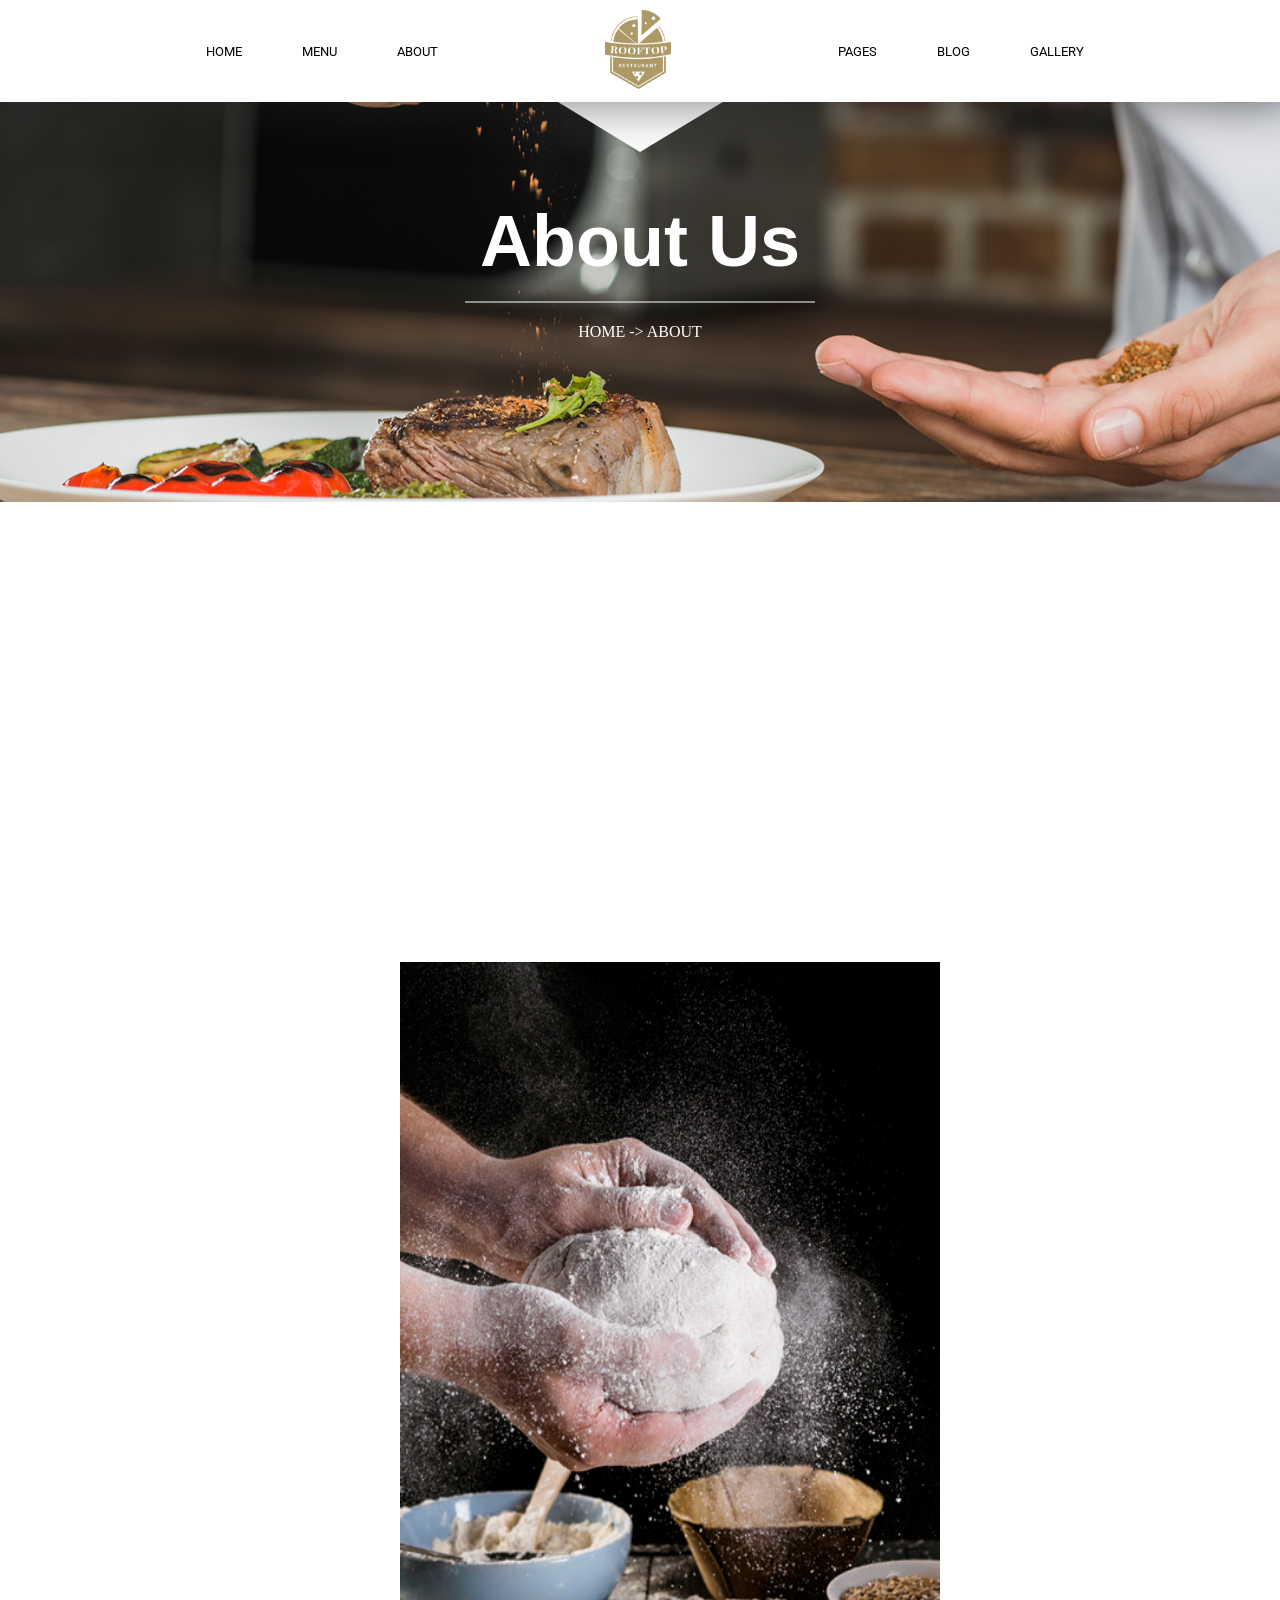
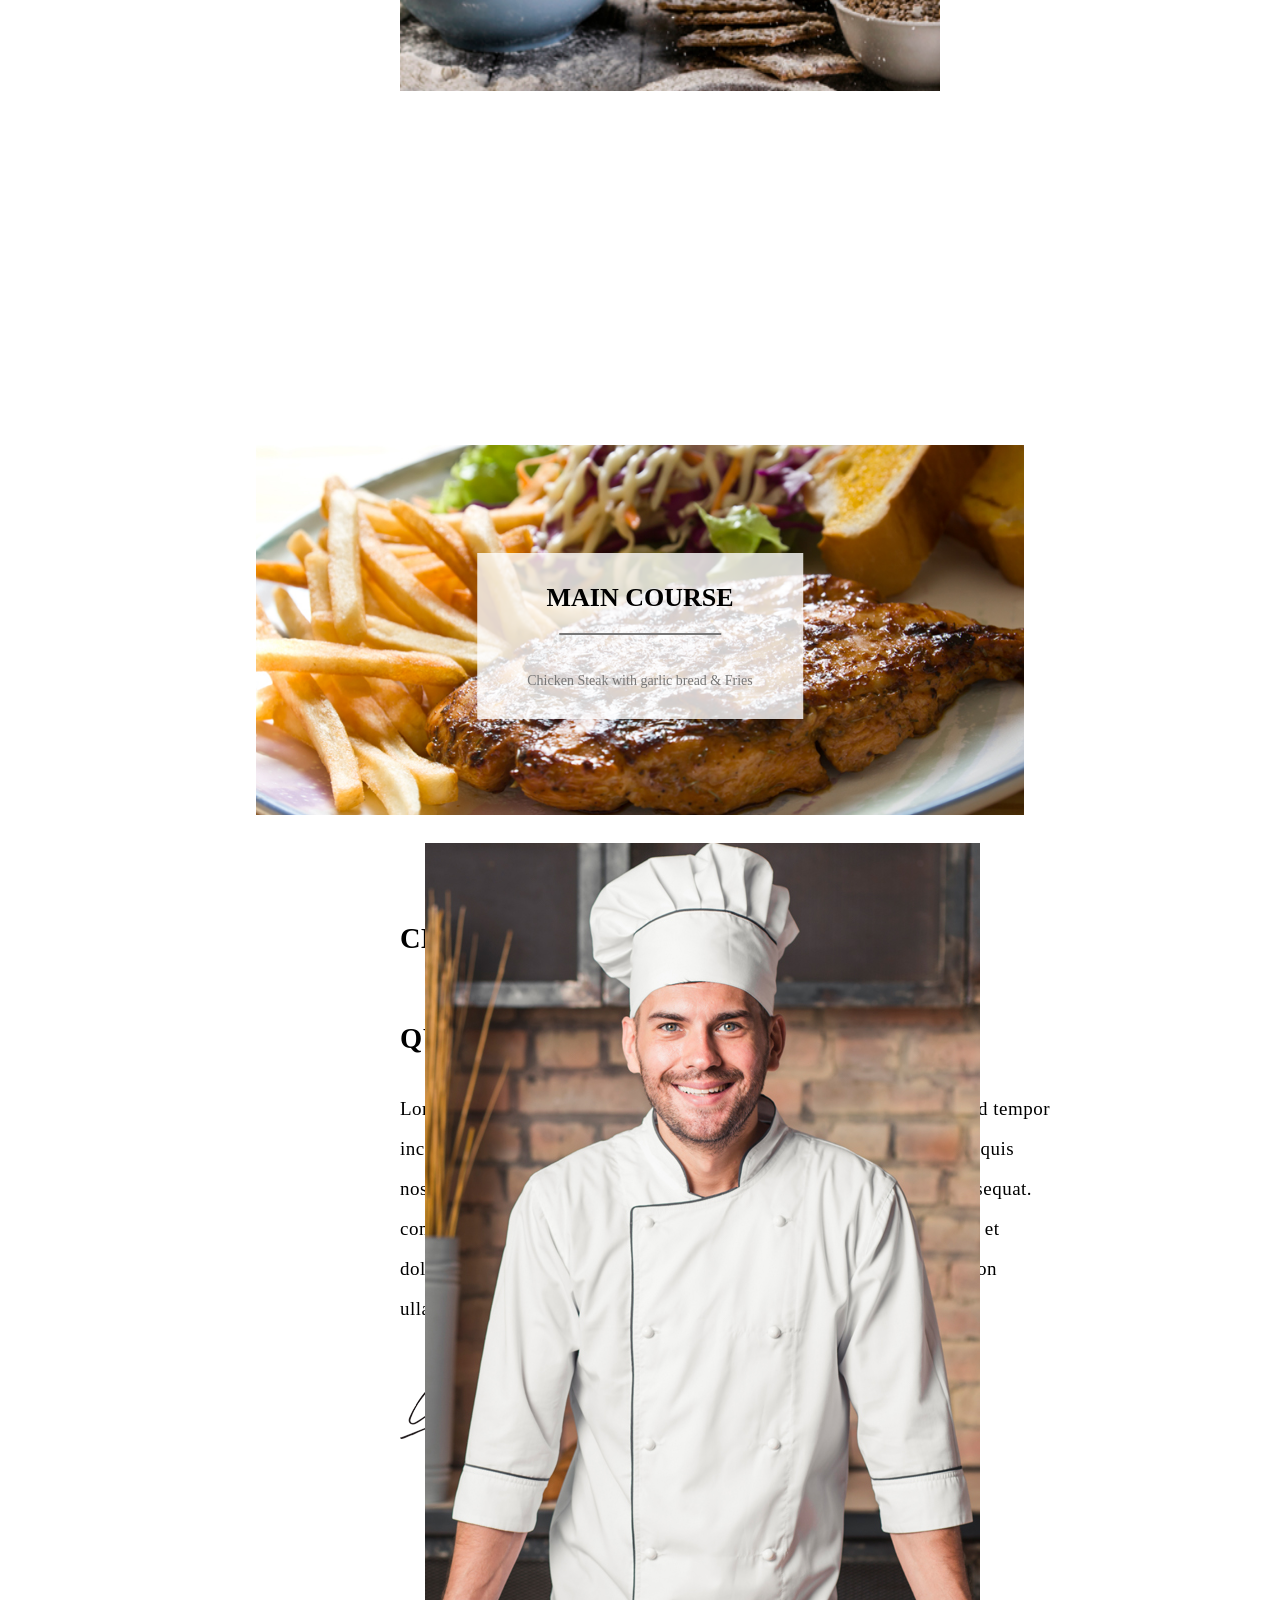
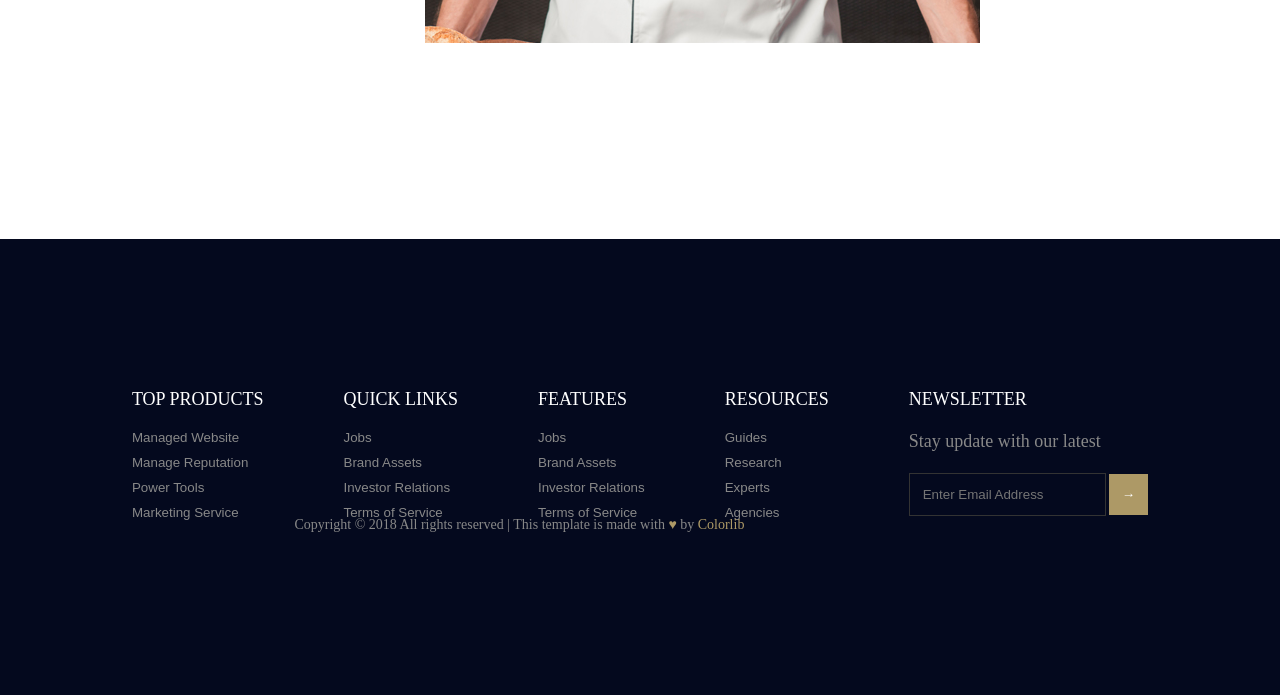
==== Main/about.html @ 769578d3 "Finalização do projeto" ====
<!DOCTYPE html>
<html lang="pt-br">
<head>
    <meta charset="UTF-8">
    <link rel="preconnect" href="https://fonts.googleapis.com">
    <link rel="preconnect" href="https://fonts.gstatic.com" crossorigin>
    <link href="https://fonts.googleapis.com/css2?family=Playfair:ital,opsz,wght@0,5..1200,300..900;1,5..1200,300..900&display=swap" rel="stylesheet">
    <link rel="preconnect" href="https://fonts.googleapis.com">
    <link rel="preconnect" href="https://fonts.gstatic.com" crossorigin>
    <link href="https://fonts.googleapis.com/css2?family=Roboto:ital,wght@0,100..900;1,100..900&display=swap" rel="stylesheet">
    <link rel="preconnect" href="https://fonts.googleapis.com">
    <link rel="preconnect" href="https://fonts.gstatic.com" crossorigin>
    <link href="https://fonts.googleapis.com/css2?family=Playfair+Display:ital,wght@0,400..900;1,400..900&display=swap" rel="stylesheet">
    <meta name="viewport" content="width=device-width, initial-scale=1.0">
    <title>Rooftop Restaurant</title>
    <link rel="stylesheet" href="about.css">
</head>
<body>

    <header>
        <li><a href="index.html" class="logoa">HOME</a></li>
        <li><a href="menu.html" class="logoa">MENU</a></li>
        <li><a href="about.html" class="logoa">ABOUT</a></li>
        <li id="listLogo"><img class="logo" src="../Imgs/logo.png" alt="logo"></li>
        <li><a href="pages.html" class="logoa">PAGES</a></li>
        <li><a href="blog.html" class="logoa">BLOG</a></li>
        <li><a href="gallery.html" class="logoa">GALLERY</a></li>
    </header>

    <section id="rooftop">
    <div class="txtImg">
    <h1 class="Rooftop">About Us</h1>
    <hr class="linhaBranca">
    <p>HOME -> ABOUT</p>
    </div>
    </section>

    <div class="c01">
    <section class="imagens">
        <img class="massa" src="../Imgs/massa.jpg" alt="massa">
    </section>


    <section class="book">

        <h1>About <br>
            Rooftop <br>
            Dinning</h1>

        <div class="Lorem"> <br>
            Lorem ipsum dolor sit amet, consectetur <br>
            adipisicing elit, sed do eiusmod tempor <br>
            incididunt ut labore et dolore magna nostrud <br>
            aliqua. Ut enim ad minim veniam, quis <br>
            nostrud exercitation ullamco laboris nisi <br>
            ut aliquip ex ea commodo consequat. <br>
        </div>
      </section>
      </div>

    <section class="carrossel">
  <img src="../Imgs/callaction-bg.jpg" class="imgcarroceu">

   <div class="textofoto2">
      <h1>MAIN COURSE</h1>
      <hr> <br>
      <p>Chicken Steak with garlic bread & Fries</p>
    </div>
  </section>

   <section class="textChef">
    <h1 class="chefs">CHEF'S <br>QUOTES</h1>
    <p class="chefsp">Lorem ipsum dolor sit amet, consectetur adipisicing elit, sed do eiusmod tempor incididunt ut labore et dolore magna aliqua. Ut enim ad minim veniam, quis nostrud exercitation ullamco laboris nisi ut aliquip ex ea commodo consequat. consectetur adipisicing elit, sed do eiusmod tempor incididunt ut labore et dolore magna aliqua. Ut enim ad minim veniam, quis nostrud exercitation ullamco laboris nisi ut aliquip ex ea commodo consequat. Quotes</p>
  </section>
  
  <img  class="signature"  src="../Imgs/signature.png" alt="Signature">
  <p class="chef"><img    src="../Imgs/chefs-quotes.jpg" alt="Chef"></p>

     <div class="rodape">

  <div>
    <div class="TOP">TOP PRODUCTS</div>
    <div class="textoTOP">
      <button>Managed Website</button>
      <button>Manage Reputation</button>
      <button>Power Tools</button>
      <button>Marketing Service</button>
    </div>
  </div>

  <div>
    <div class="quick">QUICK LINKS</div>
    <div class="textoquick">
      <button>Jobs</button>
      <button>Brand Assets</button>
      <button>Investor Relations</button>
      <button>Terms of Service</button>
    </div>
  </div>

  <div>
    <div class="features">FEATURES</div>
    <div class="textofeatures">
      <button>Jobs</button>
      <button>Brand Assets</button>
      <button>Investor Relations</button>
      <button>Terms of Service</button>
    </div>
  </div>

  <div>
    <div class="resources">RESOURCES</div>
    <div class="textoresources">
      <button>Guides</button>
      <button>Research</button>
      <button>Experts</button>
      <button>Agencies</button>
    </div>
  </div>


    <div class="newsletter">NEWSLETTER <br> <br>
       <p>Stay update with our latest</p> <br>
       <input placeholder="Enter Email Address"> <button>→</button>
    </div>

  <div class="textorodape">
      Copyright © 2018 All rights reserved | This template is made with 
     <span>♥</span> by <a> Colorlib</a>
   </div>
  </div>


 </body>
---- Main/about.css ----
*{
    padding: 0%;
    margin: 0%;
}
li{
    list-style: none;
    font-style: bold;

}

header{
    text-align: center;
    padding: 10px 0px;
    font-family: 'roboto', sans-serif;
    font-style: bold;
    flex-direction: row;
    display: flex;
    font-size: 13px;
    padding: 10px 0px;
    align-items: center;
    justify-content: center;
    padding-left: 10px;
    gap:60px;
    position: sticky;
    top: 0;
    background-color: white;
    z-index: 999;
    box-shadow: #24242486 0 5px 50px;
}

#listLogo {
    width: 22%;
}

.logo{
    height: 79.38px;
    width: 66.81px;
}

.logoa{
    text-decoration: none;
    color: black;
}

.logoa:hover{
    color: #ad9966;
}

#rooftop{
    background-image: url("../Imgs/banner-bg.png");
    background-position: center;
    background-repeat: no-repeat;
    background-position: center top;
    width: 100%;
    height: 840px;
    position: static;

}

.txtImg{        
    text-align: center;
    color: white;
    position: absolute;
    left: 50%;
    top: 30%;
    transform: translate(-50%, -50%);
}

.Rooftop{
    font-size: 72px;
    font-family: " Playfair Display", sans-serif;
}

.textp{
    font-size: 18px;
    font-family: 'roboto', sans-serif;
}

.linhaBranca{
    margin: 20px auto;
    width: 350px;
    border-width: 0.5px 0 0 0;
    border-style: solid;
    border-color: white;
}

.massa{
    height: 729px;
    width: 540px;
    margin-top: 20px;
    margin-left: 400px;

}

.book{
    margin-top: 10px;
    font-size: 30px;
    position: absolute;
    text-align: left;
    margin-left: 1300px;
    margin-bottom: 450px;
}

.Lorem{
    font-size: 22px;
    font-family: 'roboto', sans-serif;
}
.c01{
    display: flex;
}

.carrossel { 
             position: relative;
             width: 60%;
             margin: auto;
             margin-top: 350px;}

.imgcarroceu {  width: 100%;
                height: 370px;
                object-fit: cover;
                margin-bottom: 50px;
            }

.textofoto2 { position: absolute;
              top: 45%;
              left: 50%;
              transform: translate(-50%, -50%);
              text-align: center;
              background: rgba(255, 255, 255, 0.8);
              padding: 30px 50px;}

.textofoto2 h1 { font-size: 26px;
                 font-family: 'Times New Roman', Times, serif;}

.textofoto2 hr { margin: 20px auto;
                 width: 160px;
                 border: 1px solid #777777
                 }


.textofoto2 p { font-size: 14px;
                 font-family: 'Times New Roman', Times, serif;
                 color: #777777;
                 }
             
.textChef {
        font-size: 19px;
        margin-top: 20px;
        width: 650px;
        margin-left: 400px;
        letter-spacing: 0.5px;
        line-height: 40px;
}

.chefs{
        text-align: left;
        line-height: 100px;
}

.chefsp {
        margin-bottom: 40px;
}

.signature{
        margin-left: 400px;
}

.chef {
        text-align: right;
        margin-top: -600px;
        margin-right: 300px;
}

.rodape {
  background-color: #04091e;
  padding: 150px 0;
  margin-top: 15%;
  display: flex;
  justify-content: center;
  gap: 80px;}


.TOP,
.quick,
.features,
.resources,
.newsletter {
  font-size: 18px;
  color: white;
  margin-bottom: 20px;}

.textoTOP,
.textoquick,
.textofeatures,
.textoresources,
.textonewsletter {
  color: #888;
  font-size: 14px;}

button {
  background: none;
  border: none;
  color: #888;
  cursor: pointer;
  display: block;
  margin-bottom: 10px;
}

button:hover {
  color: #ad9966;
}

.textorodape {
  position: absolute;
  color: #888;
  font-size: 14px;
  margin-top: 10%;
  left: 23%;
}

.textorodape span,
.textorodape a {
  color: #ad9966;
  text-decoration: none;
}

.newsletter p {
  color: #888;
}

.newsletter input {
  padding: 13px;
  border: 1px solid #333;
  background: transparent;
  color: #888;
}

.newsletter button {
  margin-top: -42px;
  margin-left: 200px;
  padding: 13px;
  background-color: #ad9966;
  color: white;
}
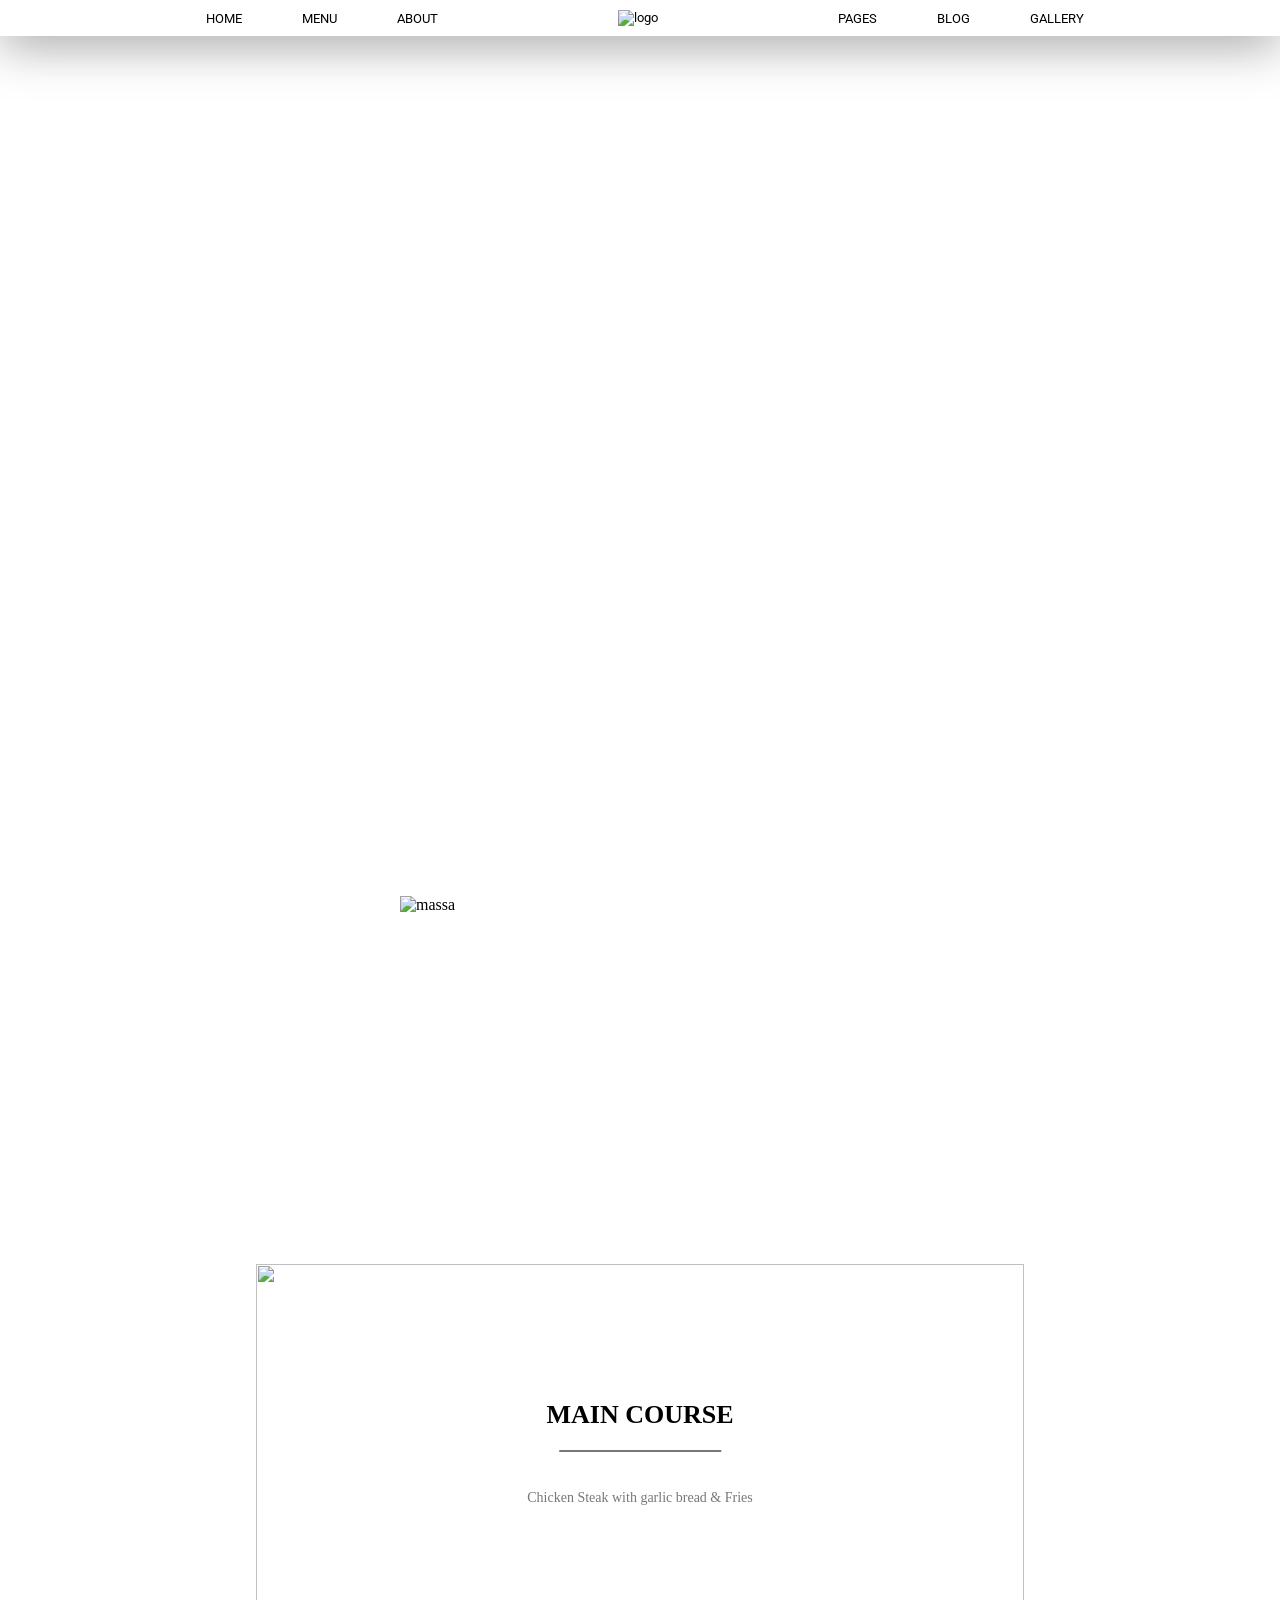
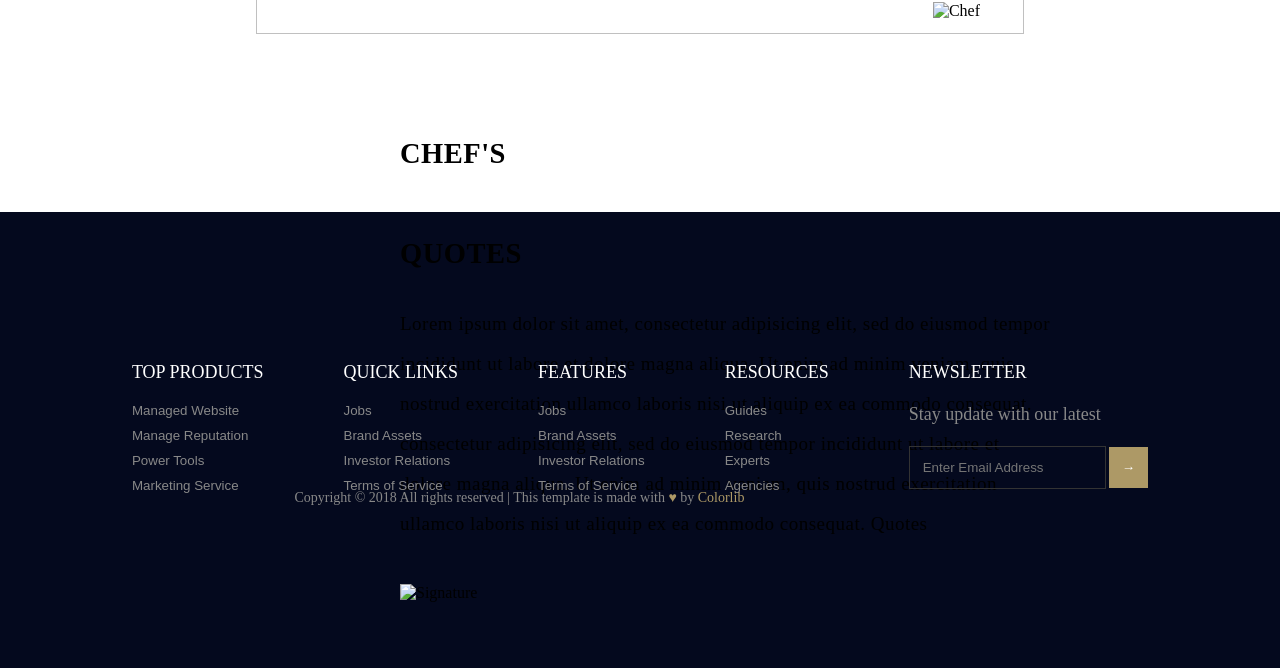
==== commit e4e5fae2: "teste final" ====
--- a/Main/about.html
+++ b/Main/about.html
@@ -21,7 +21,7 @@
         <li><a href="index.html" class="logoa">HOME</a></li>
         <li><a href="menu.html" class="logoa">MENU</a></li>
         <li><a href="about.html" class="logoa">ABOUT</a></li>
-        <li id="listLogo"><img class="logo" src="../Imgs/logo.png" alt="logo"></li>
+        <li id="listLogo"><img class="logo" src="Imgs/logo.png" alt="logo"></li>
         <li><a href="pages.html" class="logoa">PAGES</a></li>
         <li><a href="blog.html" class="logoa">BLOG</a></li>
         <li><a href="gallery.html" class="logoa">GALLERY</a></li>
@@ -37,7 +37,7 @@
 
     <div class="c01">
     <section class="imagens">
-        <img class="massa" src="../Imgs/massa.jpg" alt="massa">
+        <img class="massa" src="Imgs/massa.jpg" alt="massa">
     </section>
 
 
@@ -59,7 +59,7 @@
       </div>
 
     <section class="carrossel">
-  <img src="../Imgs/callaction-bg.jpg" class="imgcarroceu">
+  <img src="Imgs/callaction-bg.jpg" class="imgcarroceu">
 
    <div class="textofoto2">
       <h1>MAIN COURSE</h1>
@@ -73,8 +73,8 @@
     <p class="chefsp">Lorem ipsum dolor sit amet, consectetur adipisicing elit, sed do eiusmod tempor incididunt ut labore et dolore magna aliqua. Ut enim ad minim veniam, quis nostrud exercitation ullamco laboris nisi ut aliquip ex ea commodo consequat. consectetur adipisicing elit, sed do eiusmod tempor incididunt ut labore et dolore magna aliqua. Ut enim ad minim veniam, quis nostrud exercitation ullamco laboris nisi ut aliquip ex ea commodo consequat. Quotes</p>
   </section>
   
-  <img  class="signature"  src="../Imgs/signature.png" alt="Signature">
-  <p class="chef"><img    src="../Imgs/chefs-quotes.jpg" alt="Chef"></p>
+  <img  class="signature"  src="Imgs/signature.png" alt="Signature">
+  <p class="chef"><img    src="Imgs/chefs-quotes.jpg" alt="Chef"></p>
 
      <div class="rodape">
 
--- a/Main/about.css
+++ b/Main/about.css
@@ -47,7 +47,7 @@
 }
 
 #rooftop{
-    background-image: url("../Imgs/banner-bg.png");
+    background-image: url("Imgs/banner-bg.png");
     background-position: center;
     background-repeat: no-repeat;
     background-position: center top;
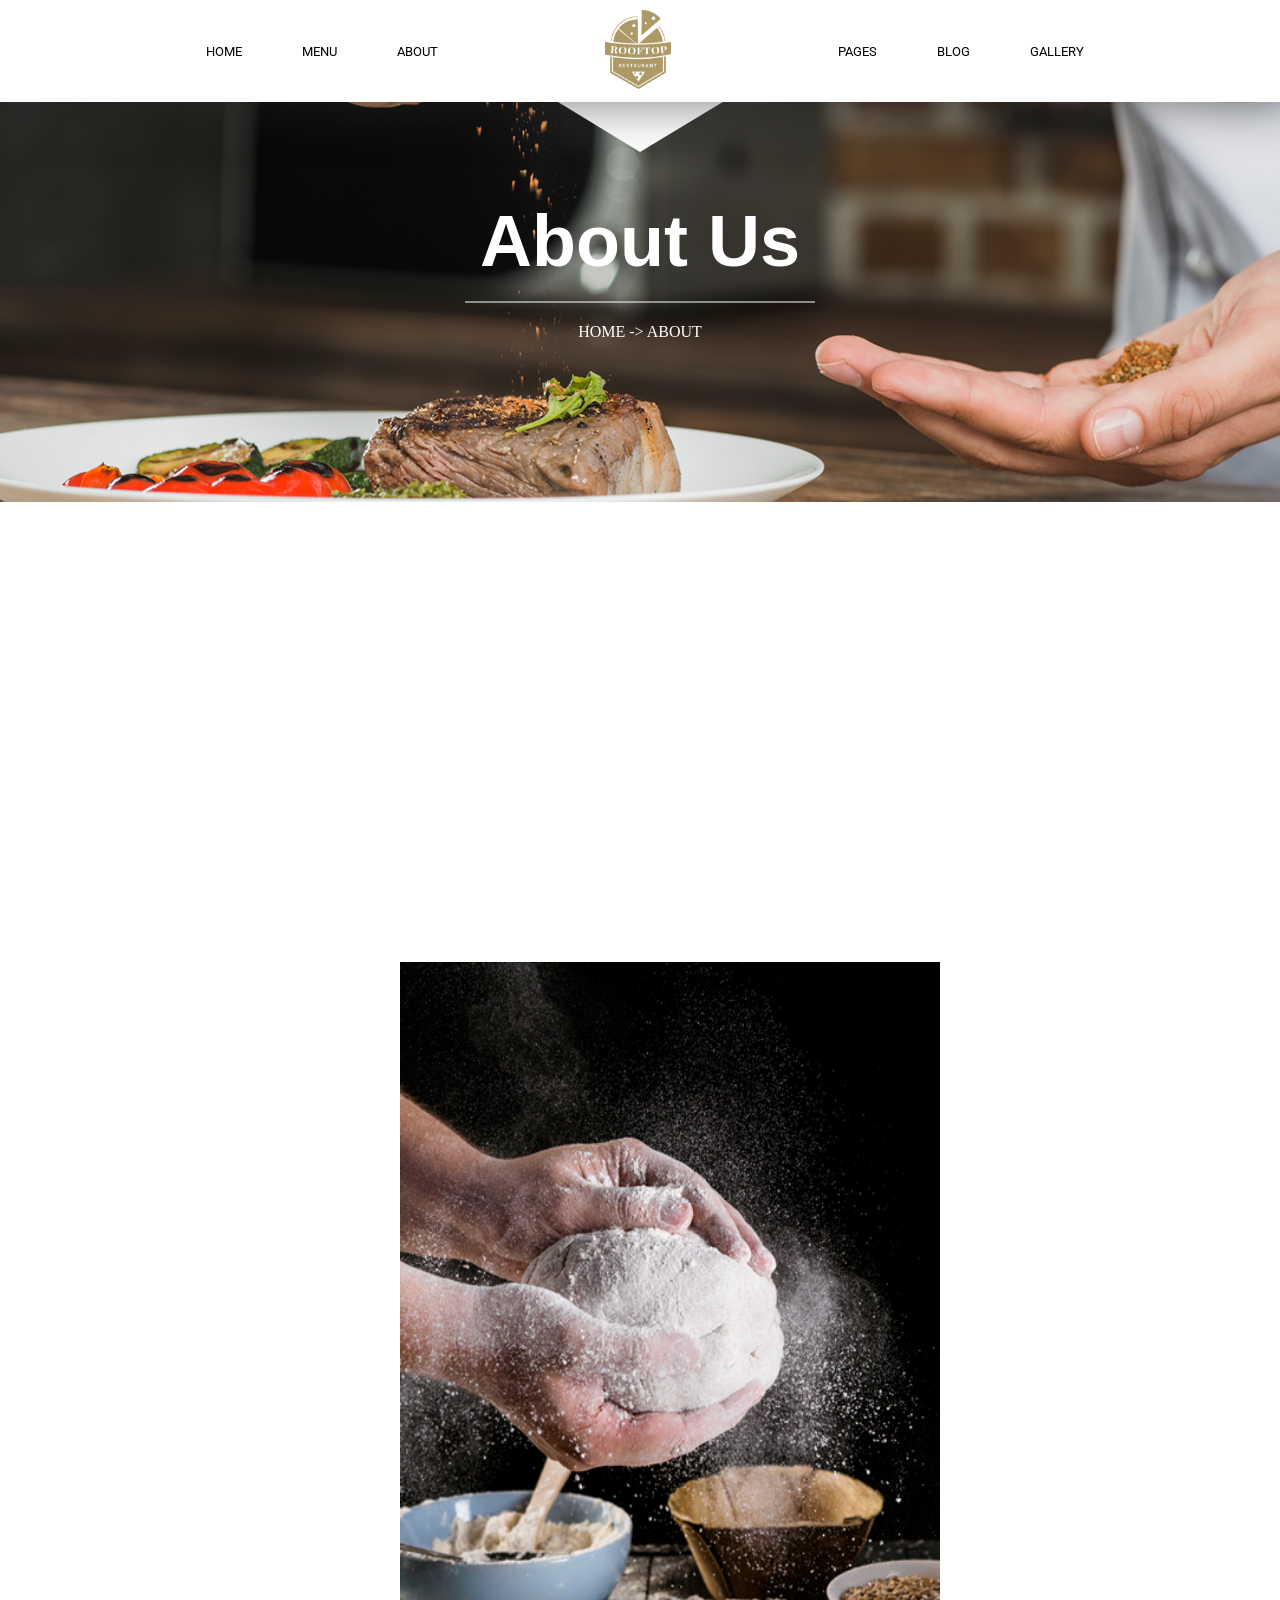
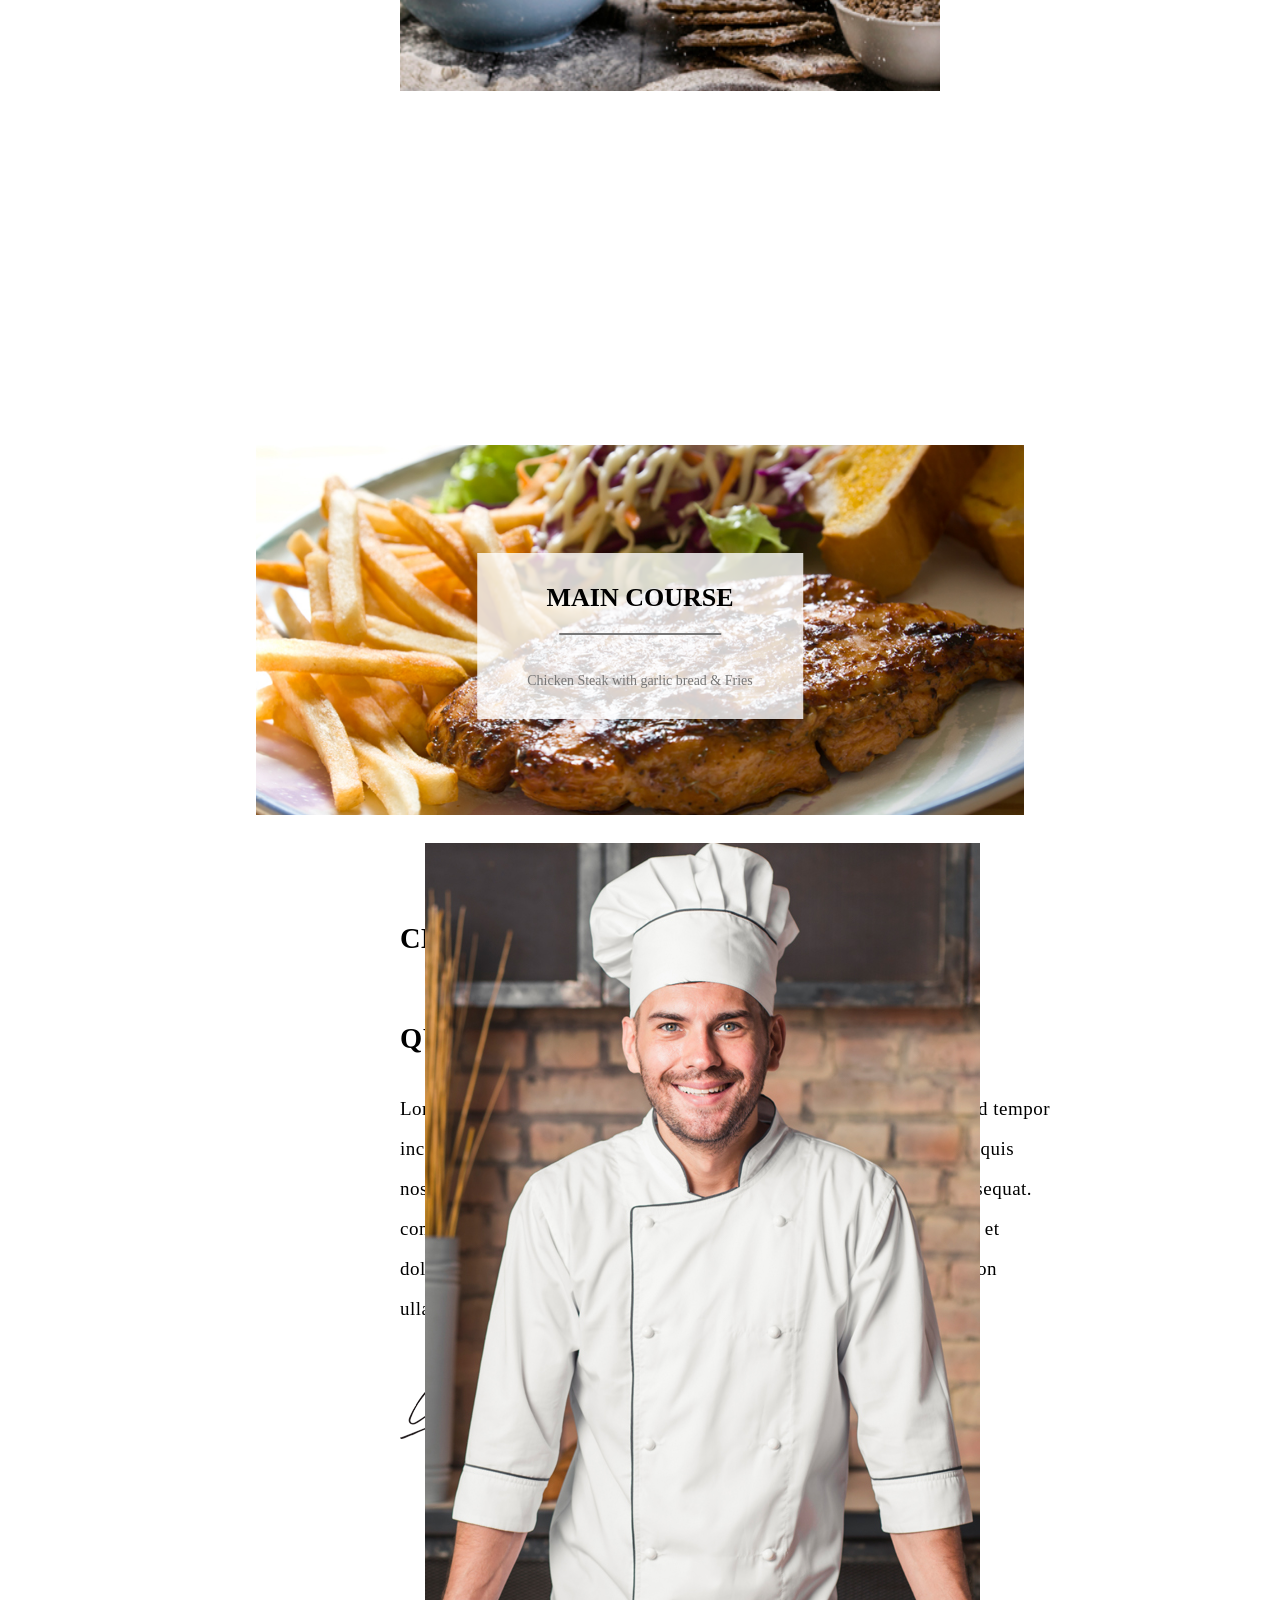
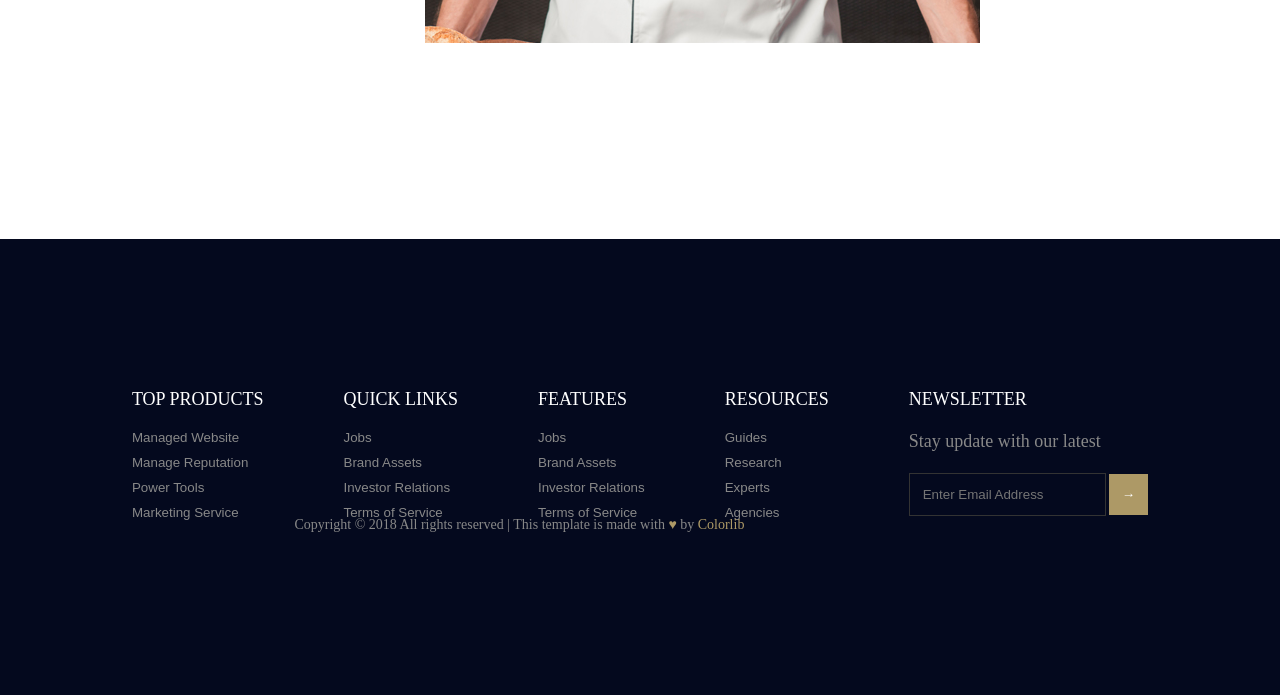
==== commit 921531cf: "parte final" ====
--- a/Main/about.html
+++ b/Main/about.html
@@ -18,13 +18,13 @@
 <body>
 
     <header>
-        <li><a href="index.html" class="logoa">HOME</a></li>
-        <li><a href="menu.html" class="logoa">MENU</a></li>
-        <li><a href="about.html" class="logoa">ABOUT</a></li>
-        <li id="listLogo"><img class="logo" src="Imgs/logo.png" alt="logo"></li>
-        <li><a href="pages.html" class="logoa">PAGES</a></li>
-        <li><a href="blog.html" class="logoa">BLOG</a></li>
-        <li><a href="gallery.html" class="logoa">GALLERY</a></li>
+        <li><a href="../index.html" class="logoa">HOME</a></li>
+        <li><a href="../Main/menu.html" class="logoa">MENU</a></li>
+        <li><a href="../Main/about.html" class="logoa">ABOUT</a></li>
+        <li id="listLogo"><img class="logo" src="../Imgs/logo.png" alt="logo"></li>
+        <li><a href="" class="logoa">PAGES</a></li>
+        <li><a href="" class="logoa">BLOG</a></li>
+        <li><a href="../Main/gallery.html" class="logoa">GALLERY</a></li>
     </header>
 
     <section id="rooftop">
@@ -37,7 +37,7 @@
 
     <div class="c01">
     <section class="imagens">
-        <img class="massa" src="Imgs/massa.jpg" alt="massa">
+        <img class="massa" src="../Imgs/massa.jpg" alt="massa">
     </section>
 
 
@@ -59,7 +59,7 @@
       </div>
 
     <section class="carrossel">
-  <img src="Imgs/callaction-bg.jpg" class="imgcarroceu">
+  <img src="../Imgs/callaction-bg.jpg" class="imgcarroceu">
 
    <div class="textofoto2">
       <h1>MAIN COURSE</h1>
@@ -73,8 +73,8 @@
     <p class="chefsp">Lorem ipsum dolor sit amet, consectetur adipisicing elit, sed do eiusmod tempor incididunt ut labore et dolore magna aliqua. Ut enim ad minim veniam, quis nostrud exercitation ullamco laboris nisi ut aliquip ex ea commodo consequat. consectetur adipisicing elit, sed do eiusmod tempor incididunt ut labore et dolore magna aliqua. Ut enim ad minim veniam, quis nostrud exercitation ullamco laboris nisi ut aliquip ex ea commodo consequat. Quotes</p>
   </section>
   
-  <img  class="signature"  src="Imgs/signature.png" alt="Signature">
-  <p class="chef"><img    src="Imgs/chefs-quotes.jpg" alt="Chef"></p>
+  <img  class="signature"  src="../Imgs/signature.png" alt="Signature">
+  <p class="chef"><img    src="../Imgs/chefs-quotes.jpg" alt="Chef"></p>
 
      <div class="rodape">
 
--- a/Main/about.css
+++ b/Main/about.css
@@ -47,7 +47,7 @@
 }
 
 #rooftop{
-    background-image: url("Imgs/banner-bg.png");
+    background-image: url("../Imgs/banner-bg.png");
     background-position: center;
     background-repeat: no-repeat;
     background-position: center top;
@@ -68,7 +68,7 @@
 
 .Rooftop{
     font-size: 72px;
-    font-family: " Playfair Display", sans-serif;
+    font-family: "Playfair Display", sans-serif;
 }
 
 .textp{
